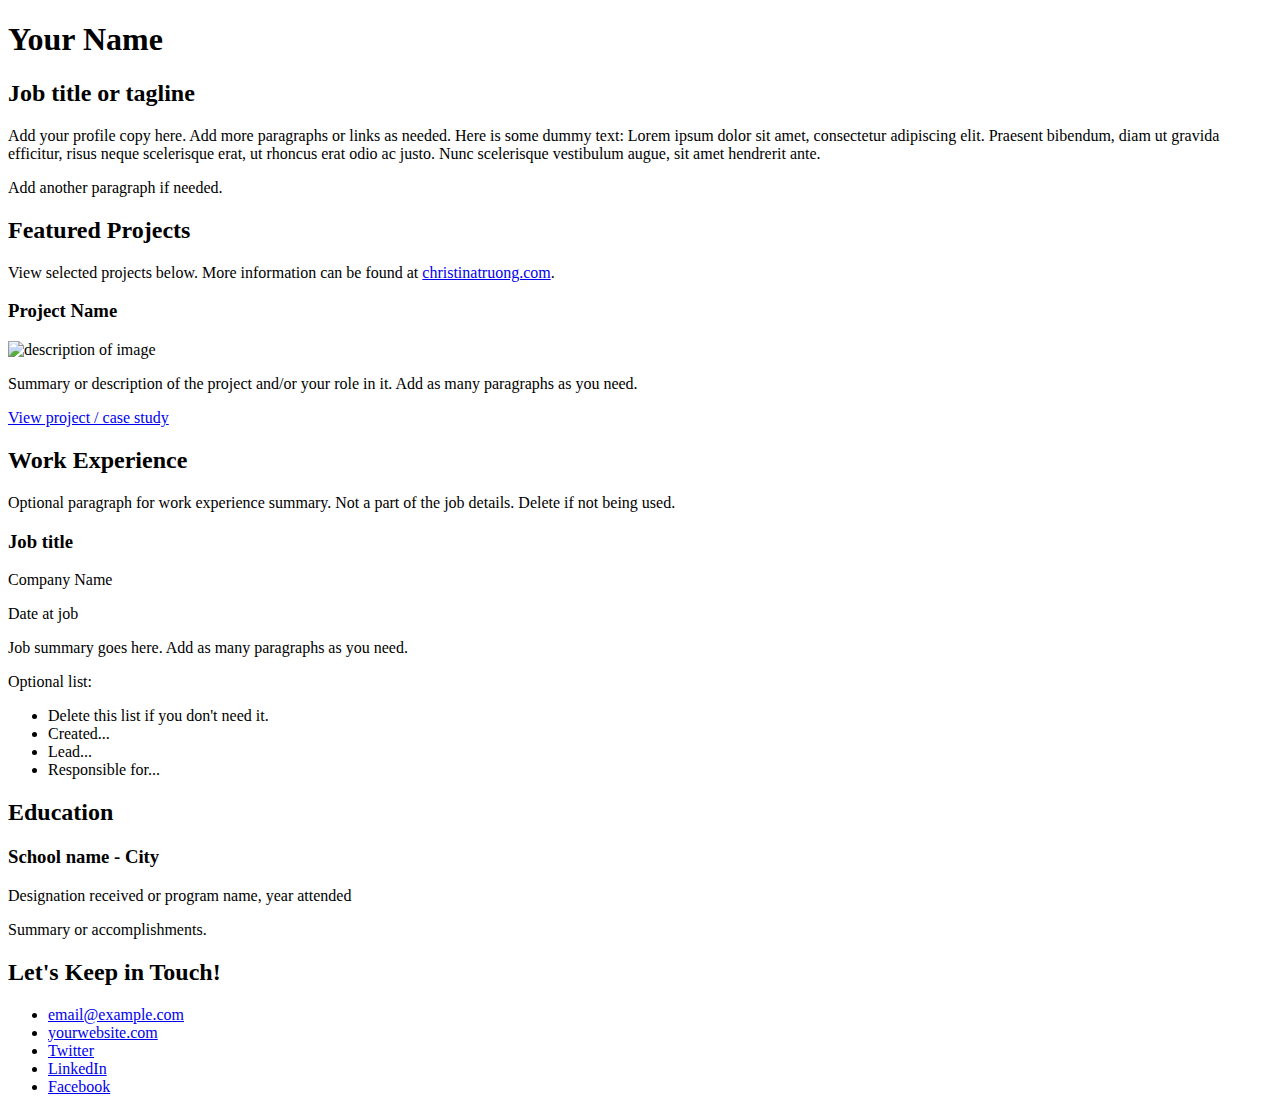
==== lesson03/index.html @ 9000e24f "Add files via upload" ====
<!DOCTYPE html>
<html lang="en">
  <head>
    <meta charset="UTF-8">
    <meta name="viewport" content="width=device-width, initial-scale=1.0">
    <title>Add a relevant page title</title>
  </head>
  <body>
    <main>
      <!-- ***********************  ABOUT / PROFILE  *********************** -->
      <header>
        <h1>Your Name</h1>
        <h2>Job title or tagline</h2>

        <p>Add your profile copy here. Add more paragraphs or links as needed. Here is some dummy text: Lorem ipsum dolor sit amet, consectetur adipiscing elit. Praesent bibendum, diam ut gravida efficitur, risus neque scelerisque erat, ut rhoncus erat odio ac justo. Nunc scelerisque vestibulum augue, sit amet hendrerit ante.</p>
        <p>Add another paragraph if needed.</p>
      </header>

      <!-- ********************  PROJECTS / PORTFOLIO  ********************* -->
      <section>
        <h2>Featured Projects</h2>
        <p>View selected projects below. More information can be found at <a href="http://christinatruong.com">christinatruong.com</a>.</p>

        <!-- Copy the whole <section> block to add more projects. -->
        <section>
          <h3>Project Name</h3>
          <img src="project-thumbnail.png" alt="description of image">
          <p>Summary or description of the project and/or your role in it. Add as many paragraphs as you need.</p>
          <a href="#" target="_blank">View project / case study</a>
        </section>
        <!-- End of Project block. -->
      </section>

      <!-- ***********************  WORK EXPERIENCE  *********************** -->
      <section>
        <h2>Work Experience</h2>
        <p>Optional paragraph for work experience summary. Not a part of the job details. Delete if not being used.</p>

        <!-- Copy this whole <section> block to add more jobs. -->
        <section>
          <h3>Job title</h3>
          <p>Company Name</p>
          <p>Date at job</p>
          <p>Job summary goes here. Add as many paragraphs as you need.</p>
          <p>Optional list:</p>
          <ul>
            <li>Delete this list if you don't need it.</li>
            <li>Created...</li>
            <li>Lead...</li>
            <li>Responsible for...</li>
          </ul>
        </section>
        <!-- End of Job block. -->
      </section>

      <!-- ******************  EDUCATION & CERTIFICATIONS ****************** -->
      <section>
        <h2>Education</h2>

        <!-- Copy this whole <section> block to add more schools. -->
        <section>
          <h3>School name - City</h3>
          <p>Designation received or program name, year attended</p>
          <p>Summary or accomplishments.</p>
        </section>
        <!-- End of School block. -->
      </section>

      <!-- *****************  CONTACT INFO / SOCIAL MEDIA  ***************** -->
      <footer>
        <h2>Let's Keep in Touch!</h2>

        <!-- Social media and contact links. Add or remove any networks. -->
        <ul>
          <li><a href="mailto:email@example.com">email@example.com</a></li>
          <li><a href="http://yourwebsite.com" target="_blank">yourwebsite.com</a></li>
          <li><a href="#" target="_blank">Twitter</a></li>
          <li><a href="#" target="_blank">LinkedIn</a></li>
          <li><a href="#" target="_blank">Facebook</a></li>
        </ul>
      </footer>
    </main>
  </body>
</html>
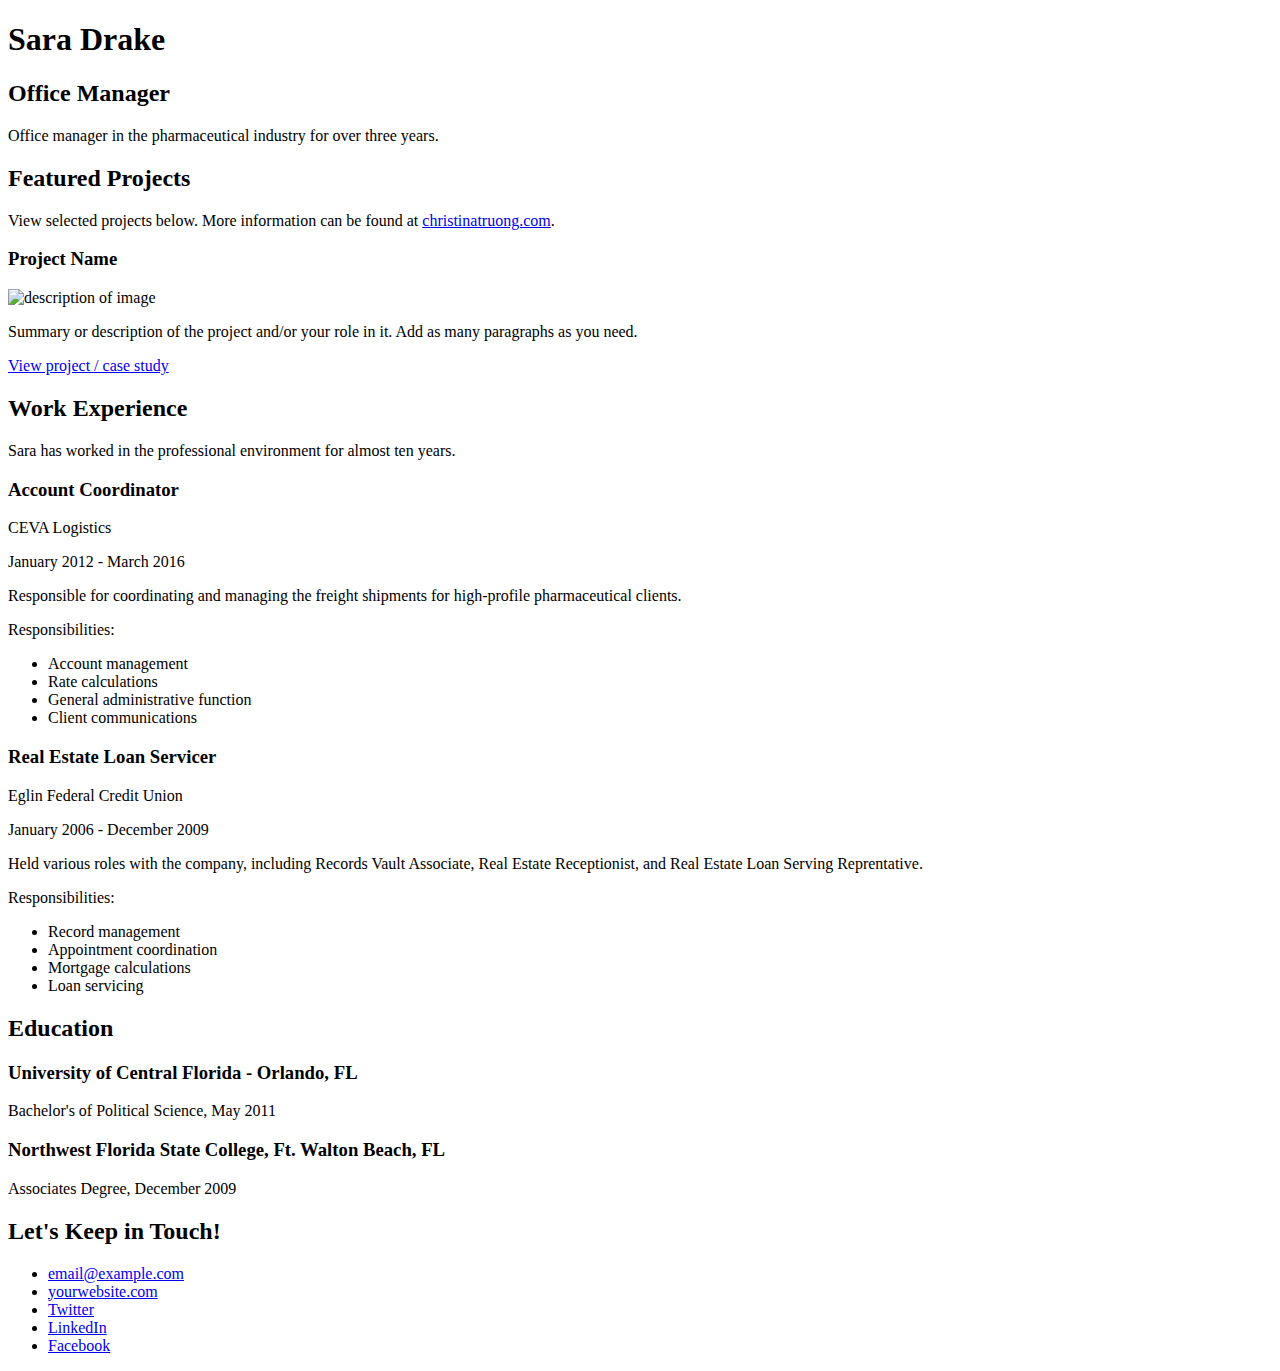
==== commit 3a98d2bf: "Update index.html" ====
--- a/lesson03/index.html
+++ b/lesson03/index.html
@@ -3,17 +3,16 @@
   <head>
     <meta charset="UTF-8">
     <meta name="viewport" content="width=device-width, initial-scale=1.0">
-    <title>Add a relevant page title</title>
+    <title>Sara Drake</title>
   </head>
   <body>
     <main>
       <!-- ***********************  ABOUT / PROFILE  *********************** -->
       <header>
-        <h1>Your Name</h1>
-        <h2>Job title or tagline</h2>
+        <h1>Sara Drake</h1>
+        <h2>Office Manager</h2>
 
-        <p>Add your profile copy here. Add more paragraphs or links as needed. Here is some dummy text: Lorem ipsum dolor sit amet, consectetur adipiscing elit. Praesent bibendum, diam ut gravida efficitur, risus neque scelerisque erat, ut rhoncus erat odio ac justo. Nunc scelerisque vestibulum augue, sit amet hendrerit ante.</p>
-        <p>Add another paragraph if needed.</p>
+        <p>Office manager in the pharmaceutical industry for over three years. </p>
       </header>
 
       <!-- ********************  PROJECTS / PORTFOLIO  ********************* -->
@@ -34,20 +33,33 @@
       <!-- ***********************  WORK EXPERIENCE  *********************** -->
       <section>
         <h2>Work Experience</h2>
-        <p>Optional paragraph for work experience summary. Not a part of the job details. Delete if not being used.</p>
+        <p>Sara has worked in the professional environment for almost ten years.</p>
 
         <!-- Copy this whole <section> block to add more jobs. -->
         <section>
-          <h3>Job title</h3>
-          <p>Company Name</p>
-          <p>Date at job</p>
-          <p>Job summary goes here. Add as many paragraphs as you need.</p>
-          <p>Optional list:</p>
+          <h3>Account Coordinator</h3>
+          <p>CEVA Logistics</p>
+          <p>January 2012 - March 2016</p>
+          <p>Responsible for coordinating and managing the freight shipments for high-profile pharmaceutical clients.</p>
+          <p>Responsibilities:</p>
           <ul>
-            <li>Delete this list if you don't need it.</li>
-            <li>Created...</li>
-            <li>Lead...</li>
-            <li>Responsible for...</li>
+            <li>Account management</li>
+            <li>Rate calculations</li>
+            <li>General administrative function</li>
+            <li>Client communications</li>
+          </ul>
+        </section>
+        <section>
+          <h3>Real Estate Loan Servicer</h3>
+          <p>Eglin Federal Credit Union</p>
+          <p>January 2006 - December 2009</p>
+          <p>Held various roles with the company, including Records Vault Associate, Real Estate Receptionist, and Real Estate Loan Serving Reprentative.</p>
+          <p>Responsibilities:</p>
+          <ul>
+            <li>Record management</li>
+            <li>Appointment coordination</li>
+            <li>Mortgage calculations</li>
+            <li>Loan servicing</li>
           </ul>
         </section>
         <!-- End of Job block. -->
@@ -59,10 +71,12 @@
 
         <!-- Copy this whole <section> block to add more schools. -->
         <section>
-          <h3>School name - City</h3>
-          <p>Designation received or program name, year attended</p>
-          <p>Summary or accomplishments.</p>
-        </section>
+          <h3>University of Central Florida - Orlando, FL</h3>
+          <p>Bachelor's of Political Science, May 2011</p>
+          </section>
+        <h3>Northwest Florida State College, Ft. Walton Beach, FL</h3>
+          <p>Associates Degree, December 2009</p>
+          </section>
         <!-- End of School block. -->
       </section>
 
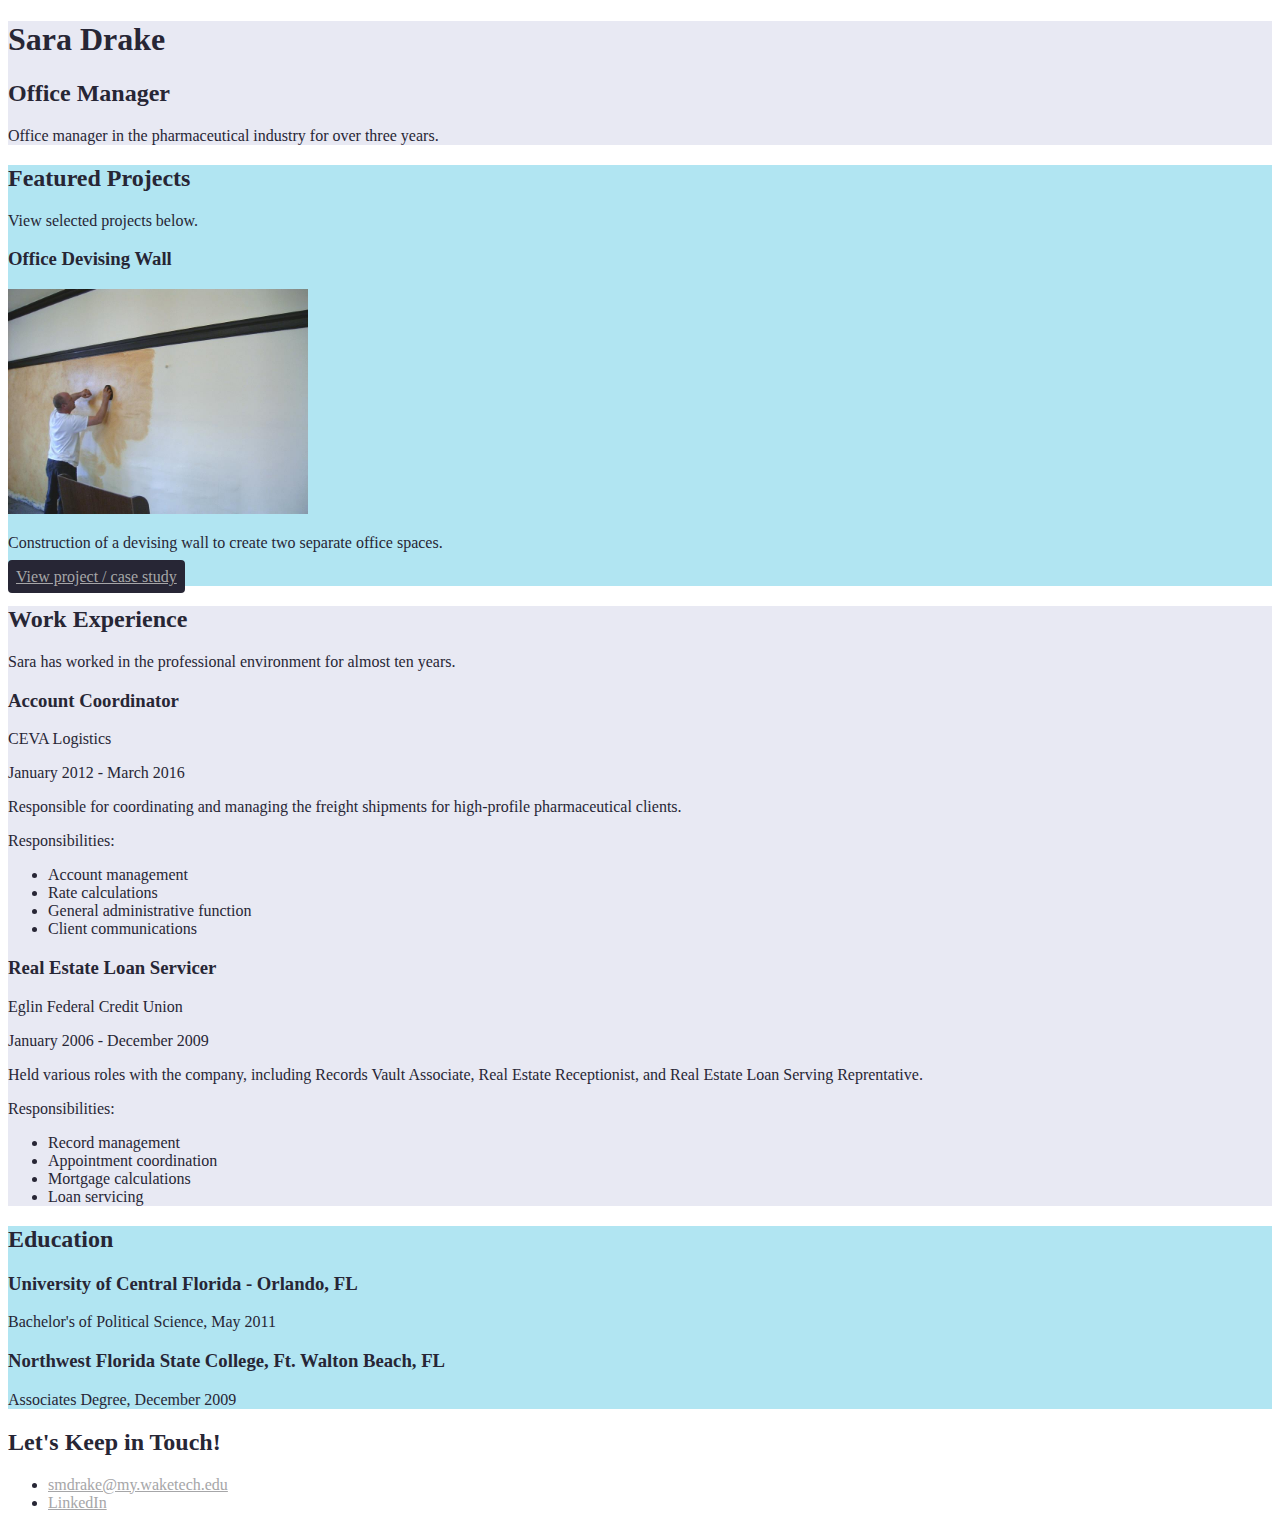
==== commit e2cef82b: "Add files via upload" ====
--- a/lesson03/index.html
+++ b/lesson03/index.html
@@ -1,98 +1,97 @@
-<!DOCTYPE html>
-<html lang="en">
-  <head>
-    <meta charset="UTF-8">
-    <meta name="viewport" content="width=device-width, initial-scale=1.0">
-    <title>Sara Drake</title>
-  </head>
-  <body>
-    <main>
-      <!-- ***********************  ABOUT / PROFILE  *********************** -->
-      <header>
-        <h1>Sara Drake</h1>
-        <h2>Office Manager</h2>
-
-        <p>Office manager in the pharmaceutical industry for over three years. </p>
-      </header>
-
-      <!-- ********************  PROJECTS / PORTFOLIO  ********************* -->
-      <section>
-        <h2>Featured Projects</h2>
-        <p>View selected projects below. More information can be found at <a href="http://christinatruong.com">christinatruong.com</a>.</p>
-
-        <!-- Copy the whole <section> block to add more projects. -->
-        <section>
-          <h3>Project Name</h3>
-          <img src="project-thumbnail.png" alt="description of image">
-          <p>Summary or description of the project and/or your role in it. Add as many paragraphs as you need.</p>
-          <a href="#" target="_blank">View project / case study</a>
-        </section>
-        <!-- End of Project block. -->
-      </section>
-
-      <!-- ***********************  WORK EXPERIENCE  *********************** -->
-      <section>
-        <h2>Work Experience</h2>
-        <p>Sara has worked in the professional environment for almost ten years.</p>
-
-        <!-- Copy this whole <section> block to add more jobs. -->
-        <section>
-          <h3>Account Coordinator</h3>
-          <p>CEVA Logistics</p>
-          <p>January 2012 - March 2016</p>
-          <p>Responsible for coordinating and managing the freight shipments for high-profile pharmaceutical clients.</p>
-          <p>Responsibilities:</p>
-          <ul>
-            <li>Account management</li>
-            <li>Rate calculations</li>
-            <li>General administrative function</li>
-            <li>Client communications</li>
-          </ul>
-        </section>
-        <section>
-          <h3>Real Estate Loan Servicer</h3>
-          <p>Eglin Federal Credit Union</p>
-          <p>January 2006 - December 2009</p>
-          <p>Held various roles with the company, including Records Vault Associate, Real Estate Receptionist, and Real Estate Loan Serving Reprentative.</p>
-          <p>Responsibilities:</p>
-          <ul>
-            <li>Record management</li>
-            <li>Appointment coordination</li>
-            <li>Mortgage calculations</li>
-            <li>Loan servicing</li>
-          </ul>
-        </section>
-        <!-- End of Job block. -->
-      </section>
-
-      <!-- ******************  EDUCATION & CERTIFICATIONS ****************** -->
-      <section>
-        <h2>Education</h2>
-
-        <!-- Copy this whole <section> block to add more schools. -->
-        <section>
-          <h3>University of Central Florida - Orlando, FL</h3>
-          <p>Bachelor's of Political Science, May 2011</p>
-          </section>
-        <h3>Northwest Florida State College, Ft. Walton Beach, FL</h3>
-          <p>Associates Degree, December 2009</p>
-          </section>
-        <!-- End of School block. -->
-      </section>
-
-      <!-- *****************  CONTACT INFO / SOCIAL MEDIA  ***************** -->
-      <footer>
-        <h2>Let's Keep in Touch!</h2>
-
-        <!-- Social media and contact links. Add or remove any networks. -->
-        <ul>
-          <li><a href="mailto:email@example.com">email@example.com</a></li>
-          <li><a href="http://yourwebsite.com" target="_blank">yourwebsite.com</a></li>
-          <li><a href="#" target="_blank">Twitter</a></li>
-          <li><a href="#" target="_blank">LinkedIn</a></li>
-          <li><a href="#" target="_blank">Facebook</a></li>
-        </ul>
-      </footer>
-    </main>
-  </body>
-</html>
+<!DOCTYPE html>
+<html lang="en">
+  <head>
+    <meta charset="UTF-8">
+    <meta name="viewport" content="width=device-width, initial-scale=1.0">
+    <title>Sara Drake</title>
+	  <link rel="stylesheet" href="css/styles.css">
+  </head>
+  <body>
+    <main>
+      <!-- ***********************  ABOUT / PROFILE  *********************** -->
+      <header>
+        <h1>Sara Drake</h1>
+        <h2>Office Manager</h2>
+
+        <p>Office manager in the pharmaceutical industry for over three years. </p>
+      </header>
+
+      <!-- ********************  PROJECTS / PORTFOLIO  ********************* -->
+      <section class="projects">
+        <h2>Featured Projects</h2>
+        <p>View selected projects below.</p>
+
+        <!-- Copy the whole <section> block to add more projects. -->
+        <section>
+          <h3>Office Devising Wall</h3>
+          <img src="images/wall-stock-photo.jpg" alt="Office wall construction" width="600">
+          <p>Construction of a devising wall to create two separate office spaces.</p>
+          <a class="btn" href="https://www.google.com/search?q=wall+construction&rlz=1C1GCEA_enUS840US840&tbm=isch&source=lnt&tbs=sur:fc&sa=X&ved=0ahUKEwjMlJbfzannAhVlRN8KHTeTCf8QpwUIJA&biw=1582&bih=790&dpr=1.21" target="_blank">View project / case study</a>
+        </section>
+        <!-- End of Project block. -->
+      </section>
+
+      <!-- ***********************  WORK EXPERIENCE  *********************** -->
+      <section class="work-experience">
+        <h2>Work Experience</h2>
+        <p>Sara has worked in the professional environment for almost ten years.</p>
+
+        <!-- Copy this whole <section> block to add more jobs. -->
+        <section>
+          <h3>Account Coordinator</h3>
+          <p>CEVA Logistics</p>
+          <p>January 2012 - March 2016</p>
+          <p>Responsible for coordinating and managing the freight shipments for high-profile pharmaceutical clients.</p>
+          <p>Responsibilities:</p>
+          <ul>
+            <li>Account management</li>
+            <li>Rate calculations</li>
+            <li>General administrative function</li>
+            <li>Client communications</li>
+          </ul>
+        </section>
+        <section>
+          <h3>Real Estate Loan Servicer</h3>
+          <p>Eglin Federal Credit Union</p>
+          <p>January 2006 - December 2009</p>
+          <p>Held various roles with the company, including Records Vault Associate, Real Estate Receptionist, and Real Estate Loan Serving Reprentative.</p>
+          <p>Responsibilities:</p>
+          <ul>
+            <li>Record management</li>
+            <li>Appointment coordination</li>
+            <li>Mortgage calculations</li>
+            <li>Loan servicing</li>
+          </ul>
+        </section>
+        <!-- End of Job block. -->
+      </section>
+
+      <!-- ******************  EDUCATION & CERTIFICATIONS ****************** -->
+      <section class="education">
+        <h2>Education</h2>
+
+        <!-- Copy this whole <section> block to add more schools. -->
+        <section>
+          <h3>University of Central Florida - Orlando, FL</h3>
+          <p>Bachelor's of Political Science, May 2011</p>
+          </section>
+		<section>
+        <h3>Northwest Florida State College, Ft. Walton Beach, FL</h3>
+          <p>Associates Degree, December 2009</p>
+          </section>
+        <!-- End of School block. -->
+      </section>
+
+      <!-- *****************  CONTACT INFO / SOCIAL MEDIA  ***************** -->
+      <footer>
+        <h2>Let's Keep in Touch!</h2>
+
+        <!-- Social media and contact links. Add or remove any networks. -->
+        <ul>
+          <li><a href="mailto:smdrake@my.waketech.edu">smdrake@my.waketech.edu</a></li>
+          <li><a href="#" target="https://www.linkedin.com/in/sara-drake-6ab65770/">LinkedIn</a></li>
+        </ul>
+      </footer>
+    </main>
+  </body>
+</html>
--- a/lesson03/css/styles.css
+++ b/lesson03/css/styles.css
@@ -0,0 +1,70 @@
+@charset "utf-8";
+/* CSS Document */
+/*
+COLOR PALETTE
+https://coolors.co/e8e9f3-cecece-a6a6a8-272635-b1e5f2
+#E8E9F3 - GLITTER
+#CECECE - PASTEL GRAY 
+#A6A6A8 - QUICK SILVER
+#272635 - CHARLESTON GREEN
+#B1E5F2 - BLUE LAGOON
+*/
+
+
+/* Global styles
+-------------------------------------------*/
+body {
+color: #272635;
+}
+img {
+		width: 300px;
+}
+a {
+	color: #A6A6A8;
+}
+.btn {
+	color: #A6A6A8;
+	background: #272635;
+	padding: 8px;
+	border-radius: 4px;
+}
+
+.btn:hover {
+	text-decoration: none;
+	background: rgba(39,38,53,80%)
+}
+
+/* Profile
+-------------------------------------------*/
+header {
+	background: #E8E9F3;
+}
+
+/* Projects
+-------------------------------------------*/
+.projects {
+	background: #B1E5F2;
+}
+
+/* Work Experience
+-------------------------------------------*/
+.work-experience {
+	background: #E8E9F3;
+}
+
+/* Education
+-------------------------------------------*/
+.education {
+	background: #B1E5F2;
+}
+
+/* Contact Info
+-------------------------------------------*/
+
+
+
+
+
+
+
+
